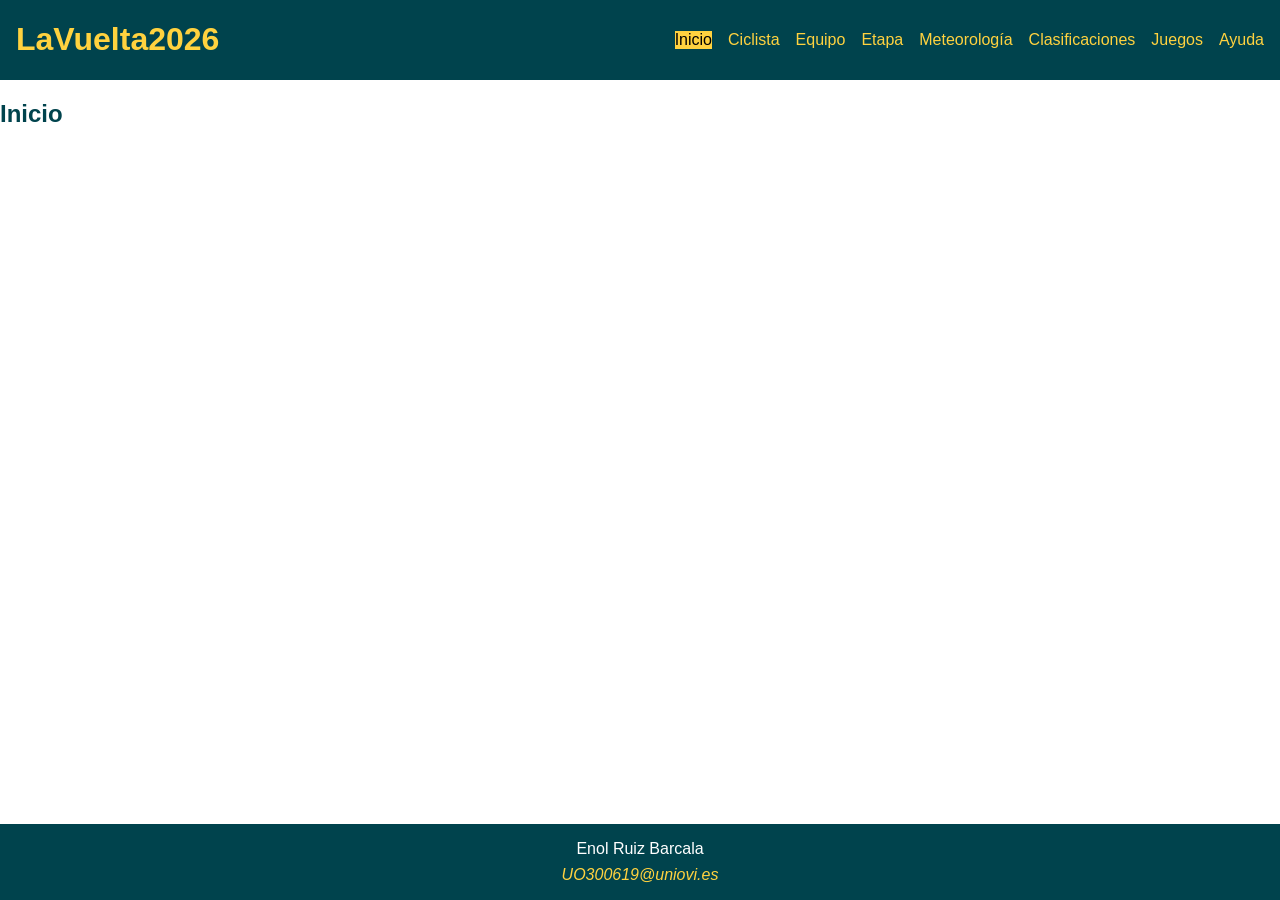
==== index.html @ 7729571e "first commit" ====
<!DOCTYPE HTML>

<html lang="es">
<head>
    <meta charset="UTF-8" />
    <title>LaVuelta2026</title>

    <meta name="author" content="Enol Ruiz Barcala" />
    <meta name="description" content="Documento index.html del proyecto LaVuelta2026" />
    
    <meta name ="viewport" content ="width=device-width, initial-scale=1.0" />

    <link rel="stylesheet" type="text/css" href="estilo/estilo.css" />
    <link rel="stylesheet" type="text/css" href="estilo/layout.css" />

    <link rel="icon" href="multimedia/favicon.ico" />
</head>

<body>
    <header>
        <h1><a href="index.html" title="Página principal de LaVuelta2026">LaVuelta2026</a></h1>
        <nav>
            <a href="index.html" aria-current="page" title="Página principal de LaVuelta2026">Inicio</a>
            <a href="ciclista.html" title="Información sobre el ciclista">Ciclista</a>
            <a href="equipo.html" title="Información sobre el equipo">Equipo</a>
            <a href="etapa.html" title="Información sobre la etapa">Etapa</a>
            <a href="meteorologia.html" title="Previsión meteorológica de la etapa">Meteorología</a>
            <a href="clasificaciones.html" title="Clasificaciones de LaVuelta2026">Clasificaciones</a>
            <a href="juegos.html" title="Juegos sobre LaVuelta2026">Juegos</a>
            <a href="ayuda.html" title="Ayuda para usar el sitio web">Ayuda</a>
        </nav>
    </header>

    <main>
        <h2>Inicio</h2>
    </main>

    <footer>
        <p>Enol Ruiz Barcala</p>
        <address>
            <a href="mailto:UO300619@uniovi.es">UO300619@uniovi.es</a>
        </address>
    </footer>
</body>
</html>
---- estilo/estilo.css ----
/* ***************************************/
/*             LaVuelta2026              */
/*          Estilos generales            */
/* ***************************************/
/*    DATOS ESTUDIANTE                   */
/* --------------------------------------*/
/*  Nombre y Apellidos: Enol Ruiz Barcala */
/*  Correo electrónico (uniovi): UO300619@uniovi.es */
/*  Grupo de laboratorio: 5              */
/* ***************************************/

/* Gama cromática
   Color principal (#00434D)
     o Contraste de 10.99:1 con color blanco
     o Contraste de 7.61:1 con color secundario
   Color secundario (#FFD23F)
     o Contraste de 14.54:1 con color negro
     o Contraste de 7.61:1 con color principal
   Color blanco (#FFFFFF)
     o Contraste de 21.00:1 con color negro
   Color negro (#000000)
     o Contraste de 21.00:1 con color blanco
*/

/* Especificidad: 010 */
:root {
    --color-principal: #00434D;
    --color-secundario: #FFD23F;
    --color-negro: #000000;
    --color-blanco: #FFFFFF;
}

/* Especificidad: 001 */
body {
    font-family: Verdana, Geneva, sans-serif;
    color: var(--color-negro);
    background-color: var(--color-blanco);
}

/* Especificidad: 001, 001 */
header,
footer {
    color: var(--color-blanco);
    background-color: var(--color-principal);
}

/* Especificidad: 002, 002 */
header a,
footer a {
    color: var(--color-secundario); /*ADVERTENCIA: color de fondo heredado de header y footer --color-principal */
    text-decoration: none;
}

/* Especificidad: 001, 001, 001, 001, 001 */
h2,
h3,
h4,
h5,
h6 {
    color: var(--color-principal); /*ADVERTENCIA: color de fondo heredado de body --color-blanco */
}

/* Especificidad: 012 */
header a[aria-current="page"] {
    color: var(--color-negro);
    background-color: var(--color-secundario);
}

/* Especificidad: 003 */
header + nav > ol {
    font-size: 0.8em;
    list-style: none;
    padding-left: 0;
}

/* Especificidad: 004 */
header + nav > ol > li {
    display: inline;
}

/* Especificidad: 014 */
header + nav > ol > li:last-child {
    font-weight: bold;
}

/* Especificidad: 014 */
section:has(picture) > ul > li:first-child {
    font-size: 1.5em;
    font-weight: bold;
}

/* Especificidad: 014 */
section:has(picture) > ul > li:nth-child(3) {
    font-size: 1.5em;
}

/* Especificidad: 014 */
section:has(picture) > ul > li:nth-child(4) {
    font-weight: bold;
}

/* Especificidad: 001 */
table {
    border-collapse: collapse;
}

/* Especificidad: 001 */
caption {
    font-weight: bold;
    padding: 0.5em;
}

/* Especificidad: 001, 001 */
th,
td {
    border: 1px solid var(--color-principal);
    padding: 0.4em 0.8em;
}

/* Especificidad: 011 */
th[scope="col"] {
    color: var(--color-blanco);
    background-color: var(--color-principal);
}

/* Especificidad: 011 */
th[scope="row"] {
    text-align: left;
}

/* Especificidad: 001 */
td {
    text-align: center;
}
---- estilo/layout.css ----
/* ***************************************/
/*           LaVuelta2026                */
/*          Estilos layout               */
/* ***************************************/
/*    DATOS ESTUDIANTE                   */
/* --------------------------------------*/
/*  Nombre y Apellidos: Enol Ruiz Barcala */
/*  Correo electrónico (uniovi): UO300619@uniovi.es */
/*  Grupo de laboratorio: 5              */
/* ***************************************/




/* Especificidad: 002 */
section:has(picture) {
    display: flex;
    flex-wrap: wrap;
    align-items: center;
}

/* Especificidad: 003 */
section:has(picture) > h3 {
    flex-basis: 100%;
}

/* Especificidad: 003 */
section:has(picture) > picture {
    order: 1;
}

/* Especificidad: 003 */
section:has(picture) > ul {
    order: 2;
    list-style: none;
}

/* Especificidad: 002 */
section:has(video) {
    display: flex;
    flex-direction: column;
    align-items: flex-start;
}

/* Especificidad: 003 */
section:has(article + article) {
    display: grid;
    grid-template-columns: repeat(4, 1fr);
    justify-items: center;
    align-items: center;
    gap: 1em;
}

/* Especificidad: 004 */
section:has(article + article) > h3 {
    grid-column: 1 / -1;
}

/* Especificidad: 001 */
body {
    margin: 0;
    min-height: 100vh;
    display: grid;
    grid-template-areas:
        "cabecera"
        "migas"
        "contenido"
        "pie";
    grid-template-rows: auto auto 1fr auto;
}

/* Especificidad: 001 */
header {
    grid-area: cabecera;
    display: flex;
    justify-content: space-between;
    align-items: center;
    padding: 0 1em;
}

/* Especificidad: 002 */
header > nav {
    display: flex;
    flex-wrap: wrap;
    gap: 1em;
}

/* Especificidad: 003 */
body > header + nav {
    grid-area: migas;
}

/* Especificidad: 001 */
main {
    grid-area: contenido;
}

/* Especificidad: 001 */
footer {
    grid-area: pie;
    display: flex;
    flex-direction: column;
    justify-content: center;
    align-items: center;
    gap: 0.5em;
    padding: 1em;
}

/* Especificidad: 002 */
footer > p {
    margin: 0;
}

/* ***************************************/
/*   Adaptabilidad: tabletas (<=1024px)  */
/* ***************************************/
@media screen and (max-width: 1024px) {

    /* Especificidad: 003 */
    section:has(article + article) {
        grid-template-columns: repeat(2, 1fr); /*ADVERTENCIA: redefinición de la propiedad con valor original repeat(4, 1fr) */
    }

    /* Especificidad: 001 */
    header {
        flex-direction: column;
    }

    /* Especificidad: 002 */
    header > nav {
        align-self: stretch;
    }

    /* Especificidad: 003 */
    header > nav > a {
        flex-grow: 1;
        text-align: center;
    }

    /* Especificidad: 003 */
    body > header + nav {
        display: none;
    }

    /* Especificidad: 001, 001, 001 */
    img,
    video,
    audio {
        max-width: 100%;
        height: auto;
    }
}

/* ***************************************/
/*   Adaptabilidad: móviles (<=768px)    */
/* ***************************************/
@media screen and (max-width: 768px) {

    /* Especificidad: 003 */
    section:has(article + article) {
        grid-template-columns: 1fr; /*ADVERTENCIA: redefinición de la propiedad con valor original repeat(4, 1fr) */
    }

    /* Especificidad: 002 */
    header > nav {
        flex-direction: column;
    }
}
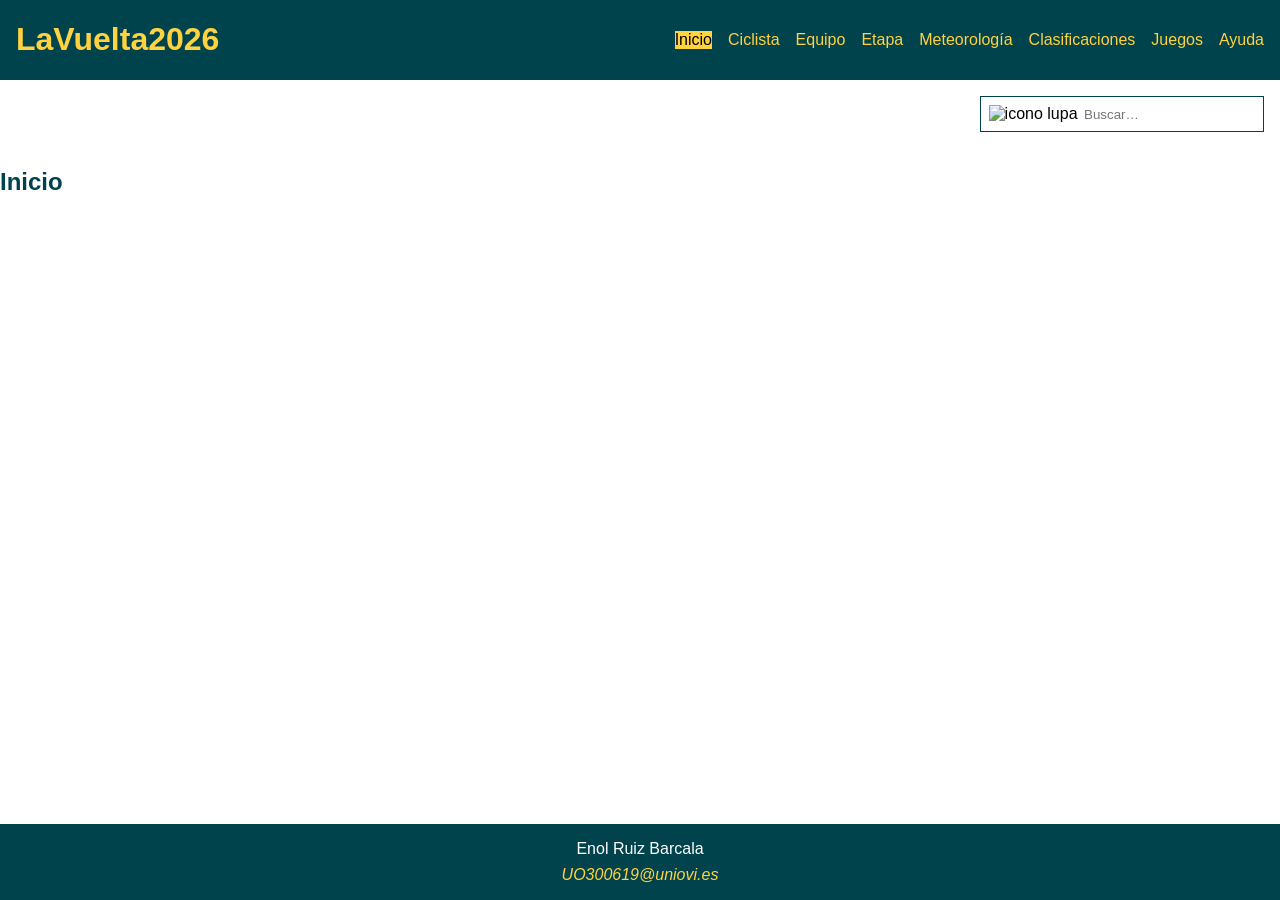
==== commit 7c19a45d: "Busqueda implementada" ====
--- a/index.html
+++ b/index.html
@@ -14,11 +14,15 @@
     <link rel="stylesheet" type="text/css" href="estilo/layout.css" />
 
     <link rel="icon" href="multimedia/favicon.ico" />
+
+    <script src="js/menu.js" defer></script>
+    <script src="js/buscador.js" defer></script>
 </head>
 
 <body>
     <header>
         <h1><a href="index.html" title="Página principal de LaVuelta2026">LaVuelta2026</a></h1>
+        <button type="button" aria-label="Abrir menú de navegación" aria-expanded="false">☰</button>
         <nav>
             <a href="index.html" aria-current="page" title="Página principal de LaVuelta2026">Inicio</a>
             <a href="ciclista.html" title="Información sobre el ciclista">Ciclista</a>
@@ -30,6 +34,11 @@
             <a href="ayuda.html" title="Ayuda para usar el sitio web">Ayuda</a>
         </nav>
     </header>
+
+    <search aria-label="Buscador">
+        <label for="busqueda"><img src="multimedia/buscador.png" alt="icono lupa" /></label>
+        <input type="search" id="busqueda" aria-label="Buscar" placeholder="Buscar…" />
+    </search>
 
     <main>
         <h2>Inicio</h2>
--- a/estilo/estilo.css
+++ b/estilo/estilo.css
@@ -67,20 +67,25 @@
 }
 
 /* Especificidad: 003 */
-header + nav > ol {
+search + nav > ol {
     font-size: 0.8em;
     list-style: none;
     padding-left: 0;
 }
 
 /* Especificidad: 004 */
-header + nav > ol > li {
+search + nav > ol > li {
     display: inline;
 }
 
 /* Especificidad: 014 */
-header + nav > ol > li:last-child {
+search + nav > ol > li:last-child {
     font-weight: bold;
+}
+
+/* Especificidad: 011 */
+input[type="search"] {
+    border: none;
 }
 
 /* Especificidad: 014 */
--- a/estilo/layout.css
+++ b/estilo/layout.css
@@ -63,10 +63,12 @@
     display: grid;
     grid-template-areas:
         "cabecera"
+        "buscador"
         "migas"
         "contenido"
         "pie";
-    grid-template-rows: auto auto 1fr auto;
+    grid-template-rows: auto auto auto 1fr auto;
+    grid-template-columns: minmax(0, 1fr);
 }
 
 /* Especificidad: 001 */
@@ -79,14 +81,28 @@
 }
 
 /* Especificidad: 002 */
+header > button {
+    display: none;
+}
+
+/* Especificidad: 002 */
 header > nav {
     display: flex;
     flex-wrap: wrap;
     gap: 1em;
 }
 
-/* Especificidad: 003 */
-body > header + nav {
+/* Especificidad: 001 */
+search {
+    grid-area: buscador;
+    justify-self: end;
+    padding: 0.5em;
+    margin: 1em 1em 1em 0;
+    border: 1px solid var(--color-principal);
+}
+
+/* Especificidad: 003 */
+body > search + nav {
     grid-area: migas;
 }
 
@@ -127,8 +143,22 @@
     }
 
     /* Especificidad: 002 */
+    header > button {
+        display: block; /*ADVERTENCIA: redefinición de la propiedad con valor original none */
+        margin-bottom: 1em;
+    }
+
+    /* Especificidad: 002 */
     header > nav {
         align-self: stretch;
+        display: none; /*ADVERTENCIA: redefinición de la propiedad con valor original flex */
+    }
+
+    /* Especificidad: 011 */
+    nav.abierto {
+        display: flex;
+        flex-direction: column;
+        gap: 1em;
     }
 
     /* Especificidad: 003 */
@@ -138,7 +168,7 @@
     }
 
     /* Especificidad: 003 */
-    body > header + nav {
+    body > search + nav {
         display: none;
     }
 
@@ -149,6 +179,17 @@
         max-width: 100%;
         height: auto;
     }
+
+    /* Especificidad: 001 */
+    fieldset {
+        min-width: 0;
+    }
+
+    /* Especificidad: 001 */
+    textarea {
+        box-sizing: border-box;
+        max-width: 100%;
+    }
 }
 
 /* ***************************************/
@@ -162,7 +203,21 @@
     }
 
     /* Especificidad: 002 */
+    header > button {
+        display: block; /*ADVERTENCIA: redefinición de la propiedad con valor original none */
+        margin-bottom: 1em;/*ADVERTENCIA: redefinición de la propiedad con valor original 1em */
+    }
+
+    /* Especificidad: 002 */
     header > nav {
         flex-direction: column;
-    }
-}
+        display: none; /*ADVERTENCIA: redefinición de la propiedad con valor original flex */
+    }
+
+    /* Especificidad: 011 */
+    nav.abierto {
+        display: flex; /*ADVERTENCIA: redefinición de la propiedad con valor original flex */    
+        flex-direction: column; /*ADVERTENCIA: redefinición de la propiedad con valor original column */
+        gap: 1em; /*ADVERTENCIA: redefinición de la propiedad con valor original 1em */
+    }
+}
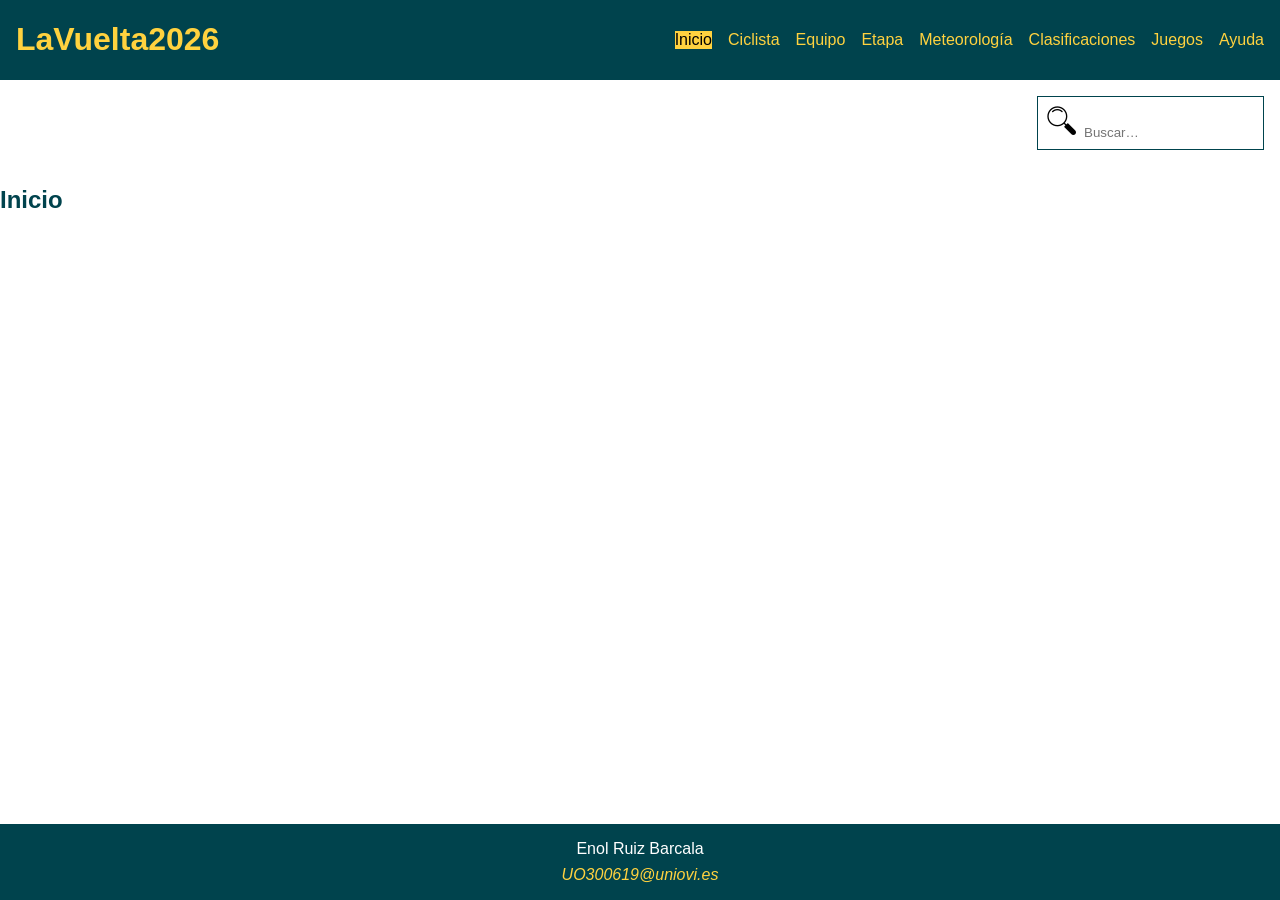
==== commit c8c14128: "Primera prueba carrusel" ====
--- a/index.html
+++ b/index.html
@@ -15,8 +15,11 @@
 
     <link rel="icon" href="multimedia/favicon.ico" />
 
+    <script src="https://code.jquery.com/jquery-3.7.1.min.js" integrity="sha256-/JqT3SQfawRcv/BIHPThkBvs0OEvtFFmqPF/lYI/Cxo=" crossorigin="anonymous"></script>
+
     <script src="js/menu.js" defer></script>
     <script src="js/buscador.js" defer></script>
+    <script src="js/carrusel.js" defer></script>
 </head>
 
 <body>
--- a/estilo/layout.css
+++ b/estilo/layout.css
@@ -220,4 +220,9 @@
         flex-direction: column; /*ADVERTENCIA: redefinición de la propiedad con valor original column */
         gap: 1em; /*ADVERTENCIA: redefinición de la propiedad con valor original 1em */
     }
-}
+
+    /* Especificidad: 003 */
+    article h2 + img {
+        width: 100%;
+    }
+}
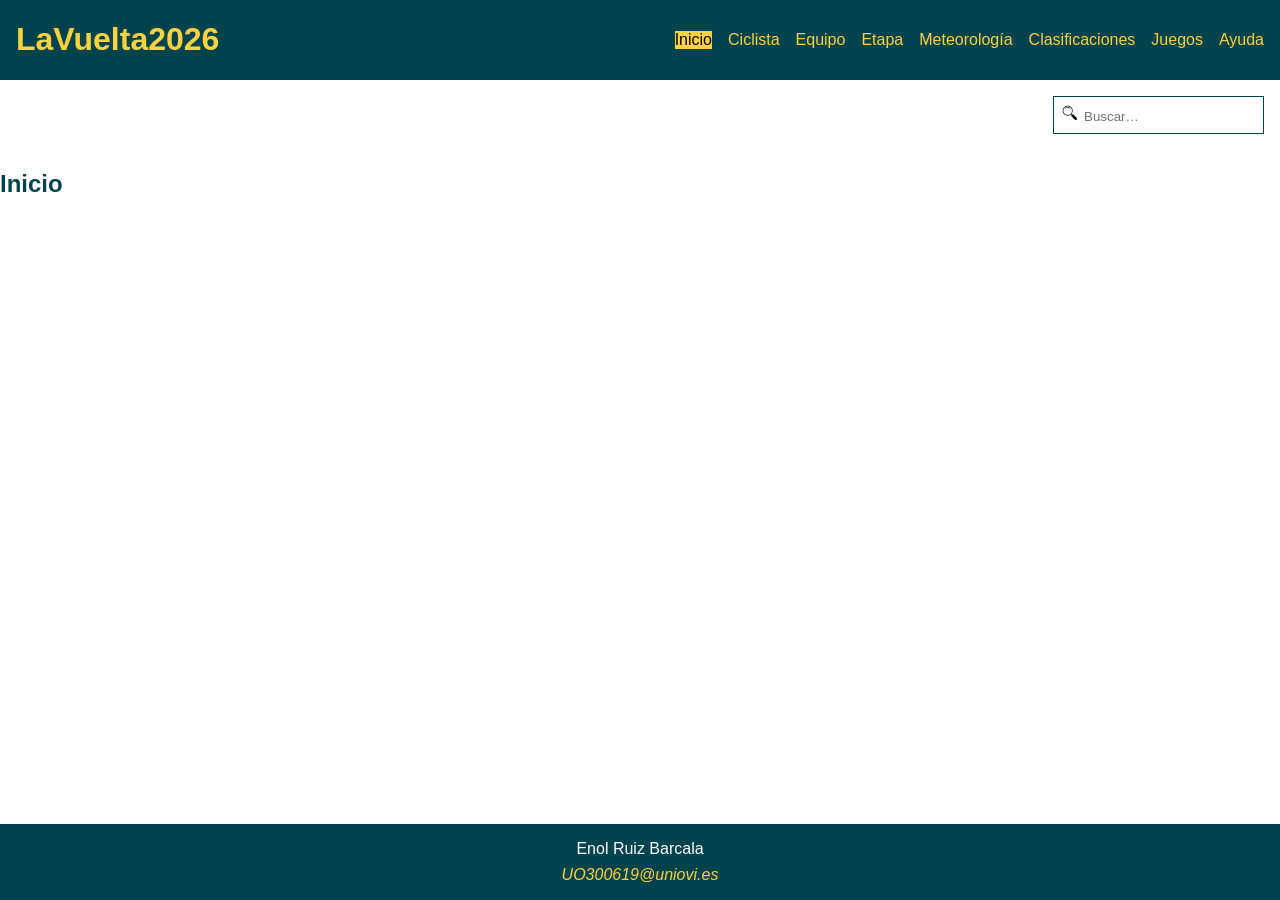
==== commit fceffbc0: "cambio lupa 16x16 en atributos" ====
--- a/index.html
+++ b/index.html
@@ -39,7 +39,7 @@
     </header>
 
     <search aria-label="Buscador">
-        <label for="busqueda"><img src="multimedia/buscador.png" alt="icono lupa" /></label>
+        <label for="busqueda"><img src="multimedia/buscador.png" alt="icono lupa" width="16" height="16" /></label>
         <input type="search" id="busqueda" aria-label="Buscar" placeholder="Buscar…" />
     </search>
 
